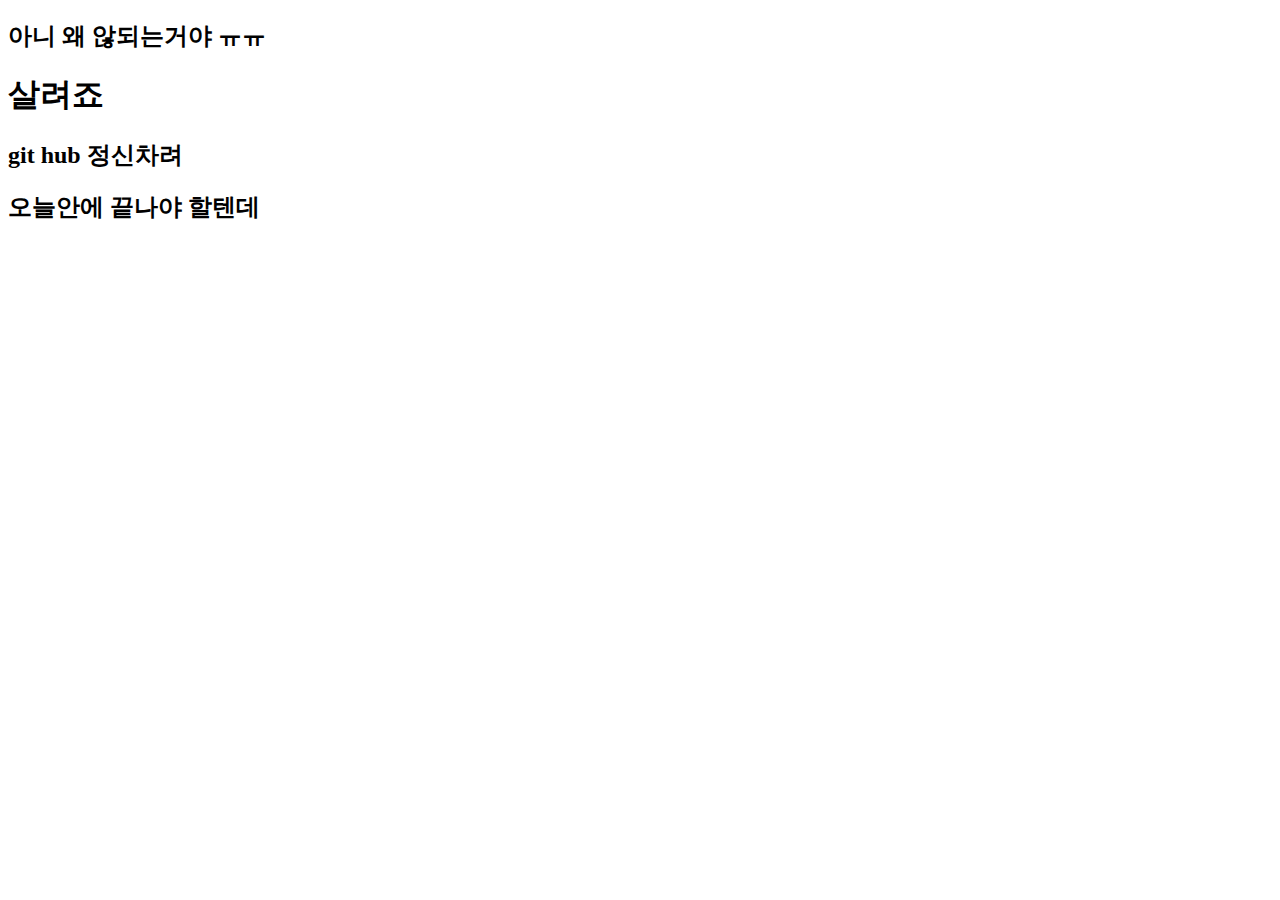
==== index.html @ eb0475b2 "first commit" ====
<!DOCTYPE html>
<html lang="en">
<head>
    <meta charset="UTF-8">
    <meta http-equiv="X-UA-Compatible" content="IE=edge">
    <meta name="viewport" content="width=device-width, initial-scale=1.0">
    <title>git project 
</title>
<link rel="stylesheet" href="/style.css">
<script src="/js.js"></script>
</head>
<body>
    <h2 class="h2">아니 왜 않되는거야 ㅠㅠ </h2>
    <h1 class="h1">살려죠</h1>
    <h2 class="h2">git hub 정신차려</h2>
    <h2 class="h2">오늘안에 끝나야 할텐데</h2>
</body>
</html>
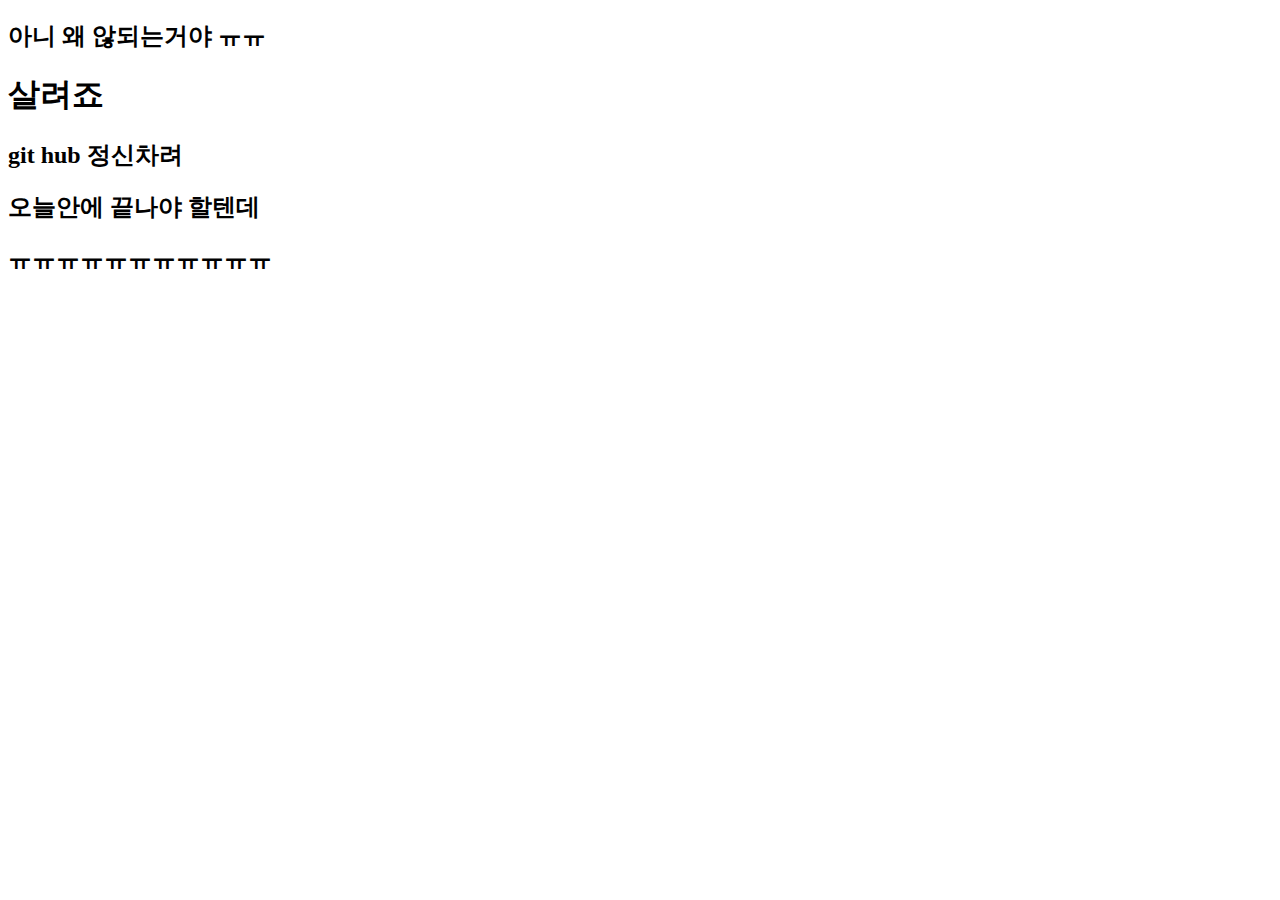
==== commit 1f506218: "부분" ====
--- a/index.html
+++ b/index.html
@@ -14,5 +14,6 @@
     <h1 class="h1">살려죠</h1>
     <h2 class="h2">git hub 정신차려</h2>
     <h2 class="h2">오늘안에 끝나야 할텐데</h2>
+    <h2>ㅠㅠㅠㅠㅠㅠㅠㅠㅠㅠㅠ</h2>
 </body>
 </html>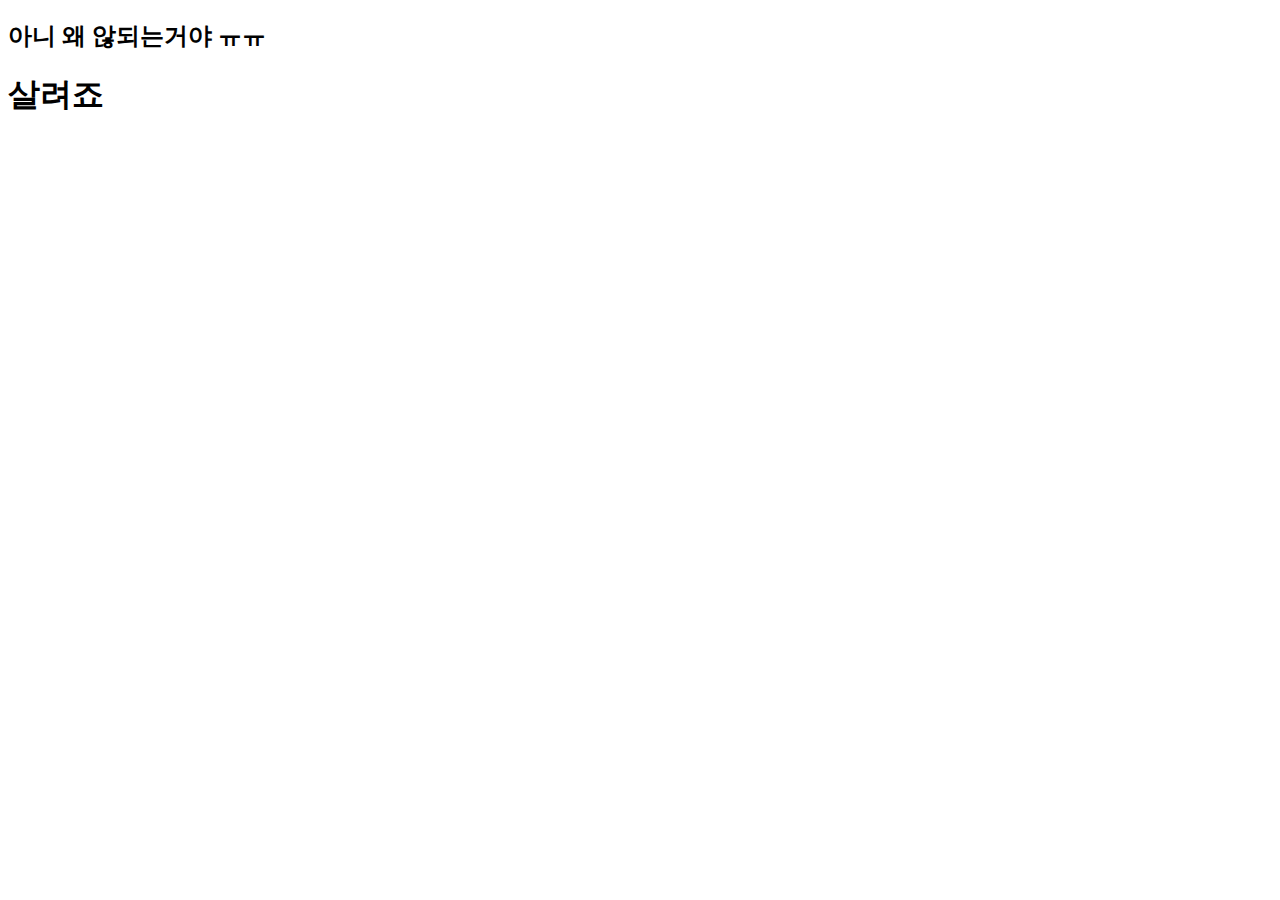
==== commit c540990e: "no message" ====
--- a/index.html
+++ b/index.html
@@ -12,8 +12,6 @@
 <body>
     <h2 class="h2">아니 왜 않되는거야 ㅠㅠ </h2>
     <h1 class="h1">살려죠</h1>
-    <h2 class="h2">git hub 정신차려</h2>
-    <h2 class="h2">오늘안에 끝나야 할텐데</h2>
-    <h2>ㅠㅠㅠㅠㅠㅠㅠㅠㅠㅠㅠ</h2>
+  
 </body>
 </html>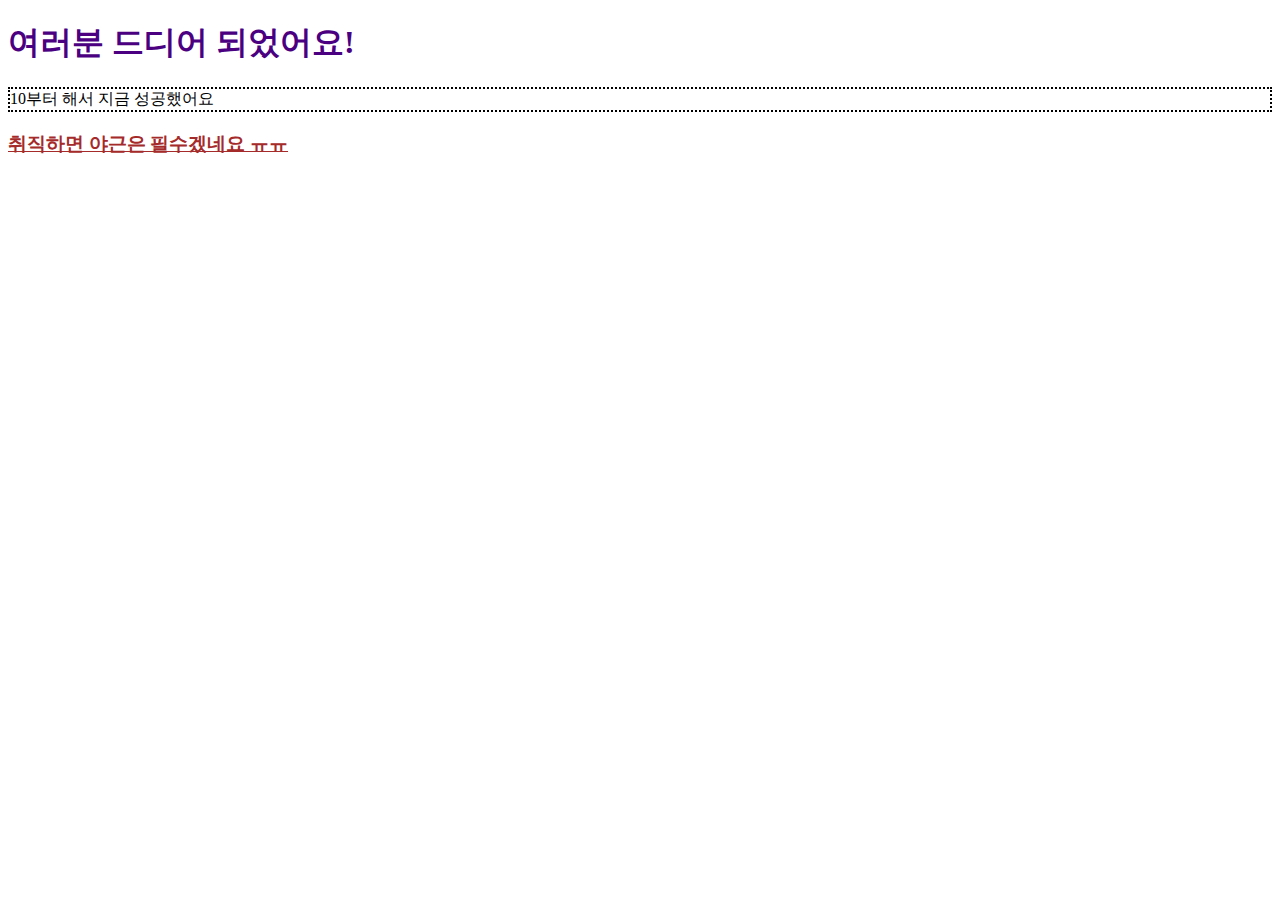
==== commit 9d86d156: "css와 js array배열 추가" ====
--- a/index.html
+++ b/index.html
@@ -10,8 +10,10 @@
 <script src="/js.js"></script>
 </head>
 <body>
-    <h2 class="h2">아니 왜 않되는거야 ㅠㅠ </h2>
-    <h1 class="h1">살려죠</h1>
+    <h1 class="h1">여러분 드디어 되었어요!</h2>
+    <div class="div">10부터 해서 지금 성공했어요</div>
+    <h3 class="h3">취직하면 야근은 필수겠네요 ㅠㅠ </h2>
+    
   
 </body>
 </html>--- a/style.css
+++ b/style.css
@@ -0,0 +1,10 @@
+.h1{
+    color: indigo;
+}
+.div{ width: auto;
+    height: auto;
+    border: 2px dotted;
+}
+.h3{text-decoration: underline;
+    color: brown;
+}